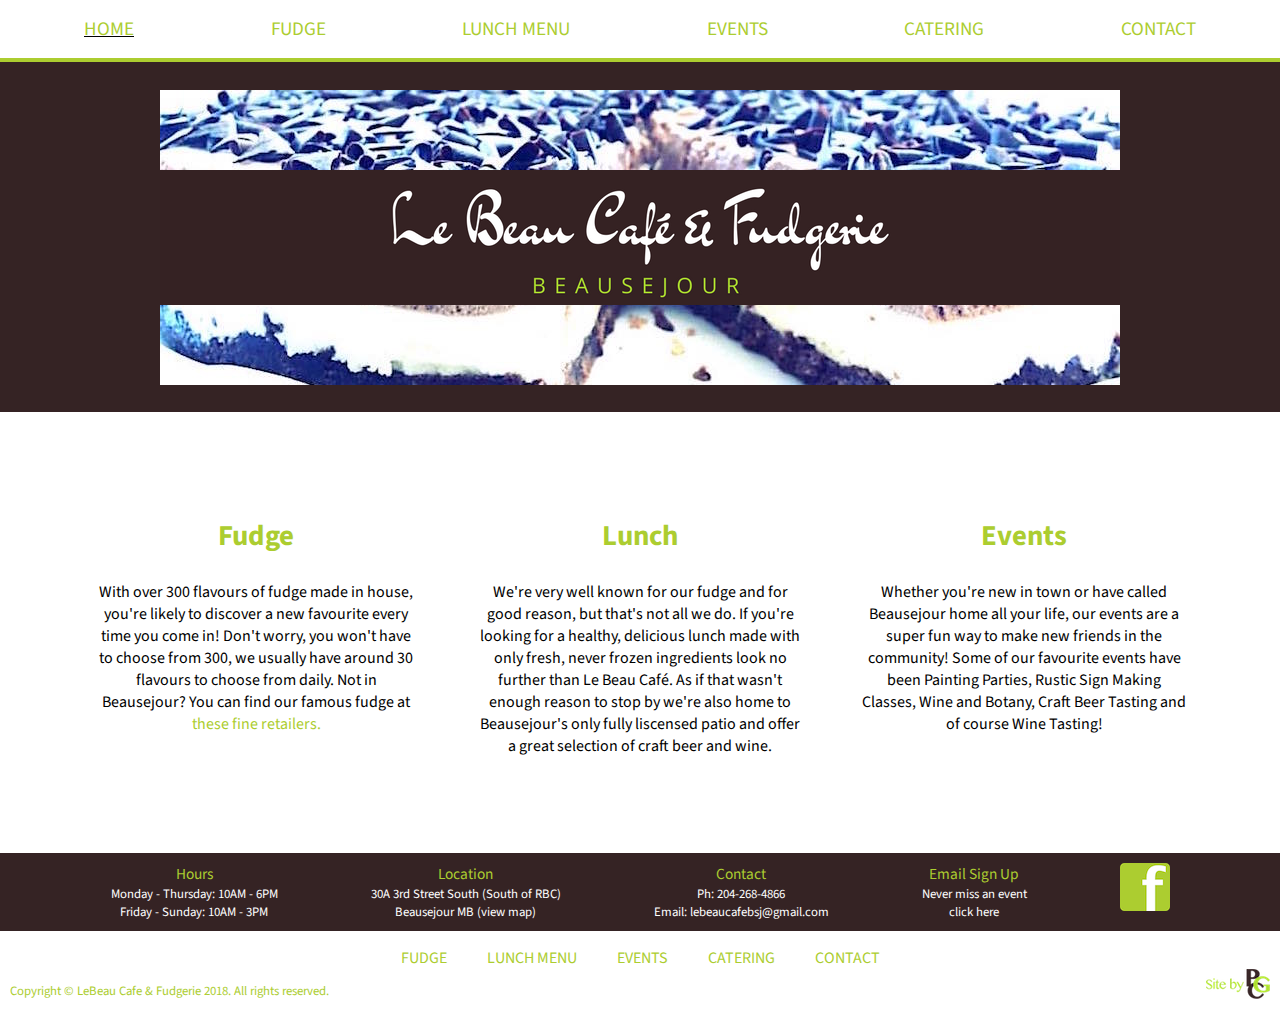
==== index.html @ 63068a69 "fudge changes" ====
<!DOCTYPE html>
<html>
    <head>
        <title>Le Beau Cafe &amp; Fudgerie in Beausejour</title>
        <meta charset="UTF-8" lang="en">
        <meta name="viewport" content="width=device-width, initial-scale=1.0">
        <meta name="description" content="Over 300 flavours of delicious fudge, fresh lunch daily with soups, salads, wraps. Plus paint nights, wine tasting, catering and more!">
        <script src="./app.js" type="text/javascript"></script>
        <link href="https://fonts.googleapis.com/css?family=Source+Sans+Pro" rel="stylesheet">
        <link href="./main.css" rel="stylesheet">
        <link rel="icon" href="./images/specialicon.ico" type="image/x-icon"/>
        
    </head>
    <body>
        <nav class="mainNav">
            <ul class="navList">
                <li class="current"><a href="index.html">HOME</a></li>
                <li><a href="./fudge.html">Fudge</a></li>
                <li><a href="./lunch.html">Lunch Menu</a></li>
                <li><a href="./events.html">Events</a></li>
                <li><a href="./catering.html">Catering</a></li>
                <li><a href="./contact.html">Contact</a></li>
            </ul>
        </nav>
        <header class="mainHeader fudgeHeader">
            
              
           <img src="./images/le_beau_cafe_&_fudgerie_home_logo.png" alt="Le Beau Cafe and Fudgerie logo" class="mainLogoFudge" id="homeLogo">
            <img src="./images/Le_Beau_Cafe_&_Fudgerie_logo.png" alt="Le Beau Cafe and Fudgerie logo" class="mainLogoFudge" id="smHomeLogo">
                
              <h2 class="tagline fudgeTagLine">Fudge | Gourmet Coffee | Fresh Lunch Daily | Painting Parties | Patio | Craft Beer | Wine | And More!</h2> 
            
             
        </header>
        <div class="mainContainer">
            <div class="fudge items">
                <h2>Fudge</h2>
                <p>With over 300 flavours of fudge made in house, you're likely to discover a new favourite every time you come in! Don't worry, you won't have to choose from 300, we usually have around 30 flavours to choose from daily. Not in Beausejour? You can find our famous fudge at <a href="./fudge.html#retailers">these fine retailers.</a></p>
              <img src="./images/dessert_catered_lunch_beausejour.jpg" alt="huge fudge selection, over 300 flavours" class="homeImage"> 
            </div>
            <div class="lunch items">
                <h2>Lunch</h2>
                <p>We're very well known for our fudge and for good reason, but that's not all we do. If you're looking for a healthy, delicious lunch made with only fresh, never frozen ingredients look no further than Le Beau Café. As if that wasn't enough reason to stop by we're also home to Beausejour's only fully liscensed patio and offer a great selection of craft beer and wine. </p>
              <img src="./images/sandwich_lunch.jpg" alt="healthy fresh lunches at Le Beau Cafe and Fudgery, vegan options" class="homeImage"> 
            </div>
            <div class="events items">
                <h2>Events</h2>
                <p>Whether you're new in town or have called Beausejour home all your life, our events are a super fun way to make new friends in the community! Some of our favourite events have been Painting Parties, Rustic Sign Making Classes, Wine and Botany, Craft Beer Tasting and of course Wine Tasting! </p>
              <img src="./images/wood_signs_night.jpg" alt="crafty wood sign making ladies night at Le Beau Cafe and Fudgery in Beausejour" class="homeImage"> 
            </div>
        </div>
        
        
        <footer>
            <div class="subFooter">
                <ul class="footerHours foot">
                    <li class="title">Hours</li>
                    <li>Monday - Thursday: 10AM - 6PM</li>
					<li>Friday - Sunday: 10AM - 3PM</li>
                </ul>
                <ul class="footerContact foot">
                    <li class="title">Location</li>
                    <li>30A 3rd Street South (South of RBC)</li>
                    <li>Beausejour MB <a href="https://www.google.ca/maps/place/Le+Beau+Caf%C3%A9+%26+Fudgerie/@50.0611235,-96.5162336,15z/data=!4m5!3m4!1s0x0:0x12f43fe8c7fe81f3!8m2!3d50.0611235!4d-96.5162336" target="_blank">(view map)</a></li>
                </ul>
                
                <ul class="footerContact foot">
                    <li class="title">Contact</li> 
                    <li><a href="tel:1-204-268-4866">Ph: 204-268-4866</a></li>
                    <li><a href="mailto: lebeaucafebsj@gmail.com">Email: lebeaucafebsj@gmail.com</a></li>
                </ul>
                <ul class="footerContact foot">
                    <li class="title">Email Sign Up</li>
                    <li>Never miss an event</li>
                    <li><a href="http://eepurl.com/cVOqFn" target="_blank">click here</a></li>
                </ul>
                <a href="https://www.facebook.com/Le-Beau-Caf%C3%A9-Fudgerie-552118438232093/" target="_blank"><img src="./images/green-fb.png" class="fbLogo foot"></a>
                
                </div>
            
            <div class="mainFooter">
                <ul class="footerNav">
                    <li><a href="./fudge.html">FUDGE</a></li>
                    <li><a href="./lunch.html">LUNCH MENU</a></li>
                    <li><a href="./events.html">EVENTS</a></li>
                    <li><a href="./catering.html">CATERING</a></li>
                    <li><a href="./contact.html">CONTACT</a></li>
                </ul>
            </div>
			<div class="bottomLinks">
				<p class="copyright">Copyright &copy; LeBeau Cafe &amp; Fudgerie 2018. All rights reserved.</p>
            	<a href="http://www.pennygibson.com" class="siteBy" target="_blank" ><img src="images/winnipeg-web-design-seo.png" alt="web designer, SEO expert and content marketing consultant Penny Gibson in Winnipeg, MB"></a>
			
			</div>
            
        </footer>
    </body>
</html>
---- main.css ----
/*********************
SITE COLORS
Lime Green - #ACDD30
Brown - #352324
Purple - #8332B2 
Pink - #DA17AF
Fonts- font-family: 'Source Sans Pro', sans-serif;
**********************/

*{
    box-sizing: border-box;
}
*:focus {
	outline:none;
}

body{
    font-family: 'Source Sans Pro', sans-serif;
    margin: 0 auto; /*to center in browser windown when max-width is exceeded */
    display: flex;
    flex-direction:column;
    min-height: 100vh;
}

ul{
    list-style: none;
    padding: 0;
    margin: 0;
}

a {
    text-decoration: none;
}

.current {
    text-decoration: underline;
}
.mainNav{
	border-bottom: 4px solid #accd30; 
  }

.mainNav ul{
    display: flex;
    padding: 15px 0;
    justify-content: space-between;
    width: 90%;
    margin: 0 auto;
}
button, a{
    transition: all .6s ease;
}

.mainNav a{
    color: #ACCD30;
    padding: 20px;
    font-size: 1.2em;
    text-transform: uppercase;
    transition: color 0.6s ease;
}

.mainNav a:hover{
    color: #352324;
}
.mainHeader{
    background-color:#352324;
    display: flex;
    flex-direction: column;
    justify-content: center;
}
.mainHeader img{
    align-self: center;
}
.tagline{
    display: none;
}

.mainContainer{
    display: flex;
    flex-wrap: wrap;
    width: 90%;
    max-width: 1400px; 
    margin: 20px auto;
    justify-content: center;
    flex: 1;
}

.items{
    border-radius: 10px;
    text-align: center;
    margin: 0 20px;
    flex: 1 25%;
}

.fudge, .lunch, .events{
	margin: 60px 20px;
}

.items img{
    border-radius: 15px;
   
}

.homeImage{
    display: none;
}

.fudge a{
    color: #accd30;
}

.items h2{
    color: #accd30;
	font-size: 1.8em;
}
.items p{
    padding: 0 10px;
}
.items h2:hover{
    color: #ACCD30;
}
footer{
    background-color: #352324;
    color: white;
}
.mainFooter,
.footerNav{
    background-color: white;
    display: flex;
    flex-direction: row;
    justify-content:space-between;
    flex-wrap:wrap;
    margin: 0 auto;
    padding: 8px 8px 0;
}
.footerNav a{
    color: #accd30;
    padding: 20px;
}
.footerNav a:hover{
    color: #352324;
	letter-spacing: .1em;
}
.foot li{
    text-align: center;
}
.fbLogo:hover{
	opacity: 0.7;
}

.subFooter{
    background-color: #352324;
    color: white;
    font-size: .8em;
    display: flex;
    width: 90%;
    margin: 10px auto;
    flex-wrap: wrap;
    justify-content: space-around;
}
.bottomLinks{
	display: flex;
	justify-content: space-between;
	background-color: white;
	padding: 0 10px;
}
.copyright{
	font-size: .8em;
	color: #accd30;
}

.title{
    text-align: center;
    color: #ACCD30;
    font-size: 1.2em;
}

.fudgeHeader{
    background-image: url(images/cheesecake-bg.jpg);
    background-repeat:no-repeat;
    background-position: center;
    height: 350px;
    width: 100%; 
    display: flex;
    flex-direction: column;
    justify-content: center;
    
}
.fudgePageHeader{
    background-image: none;
    height: 270px;
}

/*****************
Fudge Page header
*****************/
.fudgePagePic{
    background-image: url(images/bg_fudge_page.jpg)
    
}
.list{
    align-self: center;
}

#button1, #button2 {
    margin-bottom: 30px
}
.fudgeLocations, .flavourList{
    display: none;
}
#retailerList{
    color: #453524;
}
#retailerList:hover{
    color: #accd30;
}
.fudge li{
    line-height: 1.5em; 
}

/*.fudgeFB{
	max-width: 80%;
	margin: 0 30px;
	display: flex;
	flex-direction: column;
}

/*****************/

.fudgePageHeader .mainLogoFudge{
    margin-top: 0;
    opacity:1.0; 
}
.mainLogoFudge{
    padding-top:0;
}
#smHomeLogo{
    display: none;
}

.lunchContent1.fudgeP{
    box-shadow: 1px 1px 1px 2px #d3d3d3;
    border: none;
    height: 100%;
}
.lunchContent3.fudgeP{
    margin: 0 18px;
    box-shadow: 1px 1px 1px 2px #d3d3d3;
    border: none;
}
.fudgeFB{
	text-align: center;
    border-radius: 10px;
    line-height: 1.5em;
	margin: 0 auto;
	max-width: 80%;
}
.fudgeFB div{
	padding: 0 10px;
} 


.footerContact a{
        color: white;
    }
    .footerContact a:hover{
        color: #ACCD30;
    }
/*****************************************
LUNCH PAGE
*****************************************/

.lunchHeading, .lunchTagline{
    text-align: center;
    width: 80%;
    margin: 5px auto;
}
.lunchHeading{
    font-size: 2.2em;
}
.lunchContainer{
    display: flex;
    flex-wrap: wrap;
    width: 80%;
    margin: 0 auto;
    justify-content: center;
}
.lunchContent{
    display: flex;
    flex-wrap:wrap;
    justify-content:center;
    padding: 30px;
}
.lunchContent1, .lunchContent3{
    flex: 2 30%;
    text-align: center;
    padding: 10px;
    border-radius: 10px;
    line-height: 1.5em;
	box-shadow: 0px 0px 1px 2px #cfe08f;
}

.bottomSection{
    display: flex;
    flex-wrap: wrap;
    justify-content: center; 
}

.prices{
   text-align: center;
    margin: 0 30px;
    padding: 10px;
    border-radius: 10px;
    line-height: 1.5em;
	box-shadow: 0px 0px 1px 2px #cfe08f;
 }
.lunchPic{
    border-radius: 10px;
}
.lunchTagline{
    padding-bottom: 20px;
}

/*********************************************
            EVENTS PAGE
*********************************************/
.eventsHeading{
    text-align: center;
    margin-bottom: 2px auto;
    flex: 1 100%;
}

h1#eventHeading{
    text-align: center;
    font-size: 1.7em;
}

.eventsPageContainer{
    width: 85%;
}
button#button2, button.eventsButton{
    background-color: #accd30;
    color: white;
    min-width: 200px;
    max-width: 250px;
    border: 2px solid #accd30;
    margin-top:10px;
    transition: all .6s ease;
    font-weight: bold;
	border-radius: 6px;
	padding: 6px 2px;
	letter-spacing: .1em;
}
button#button2:hover, button.eventsButton:hover{
    opacity: .7;
    box-shadow: 2px 2px 4px grey;

    background-color: #accd30;
}
.eventsPageContainer h2{
    color: #453524;
}
.eventsHeading a{
    color: #accd30;
}
.eventImageSm{
    display: none;
}
/*********************************************
CONTACT US PAGE
*********************************************/

.contactHeading{
    text-align: center;
}
.contactPic{
    margin-left: 40px;
    align-self:flex-start;
    border: 3px solid #accd30;
    border-radius: 8px;
}
.image{
    display: flex;
    flex-wrap: wrap;
    justify-content: center;
    width: 90%;
    margin: 0 auto;
    font-size: 1.2em;
}

.image li{
    text-align: center;
}
.image a{
    color: #352324;
}
.image a:hover{
    color: #ACCD30;
}
/*********************************
CATERING PAGE
*********************************/
.cateringContent{
    width: 70%;
}

/***********************************************
MEDIA QUERIES
************************************************/
@media (max-width: 1200px){
    .eventsPageContainer{
        width: 100%;
        margin:0 auto;
}
    .eventsPage{
        margin: 0 auto;
        padding: 0;
    }
}
@media (max-width: 1030px){
    .mainNav ul{
        width: 100%;
    }
    #p4, #p8{
        display: none;
    }
    .lunchContent3{
        flex: 1 100%;
        margin-top: 20px;
    }
    .lunchContent3.fudgeP{
      margin: 0 auto;
    }
    .lunchContent1.fudgeP{
    height: auto;
    }
    .prices{
        margin: 0 0 0 30px;
    }
    .image{
        width: 100%;
    }
    .contactPic{
        margin-left: 10px;
    }
    .emailSignUp{
        margin: 0 auto;
        width: 80%;
    }

}

@media (max-width: 960px){
    #homeLogo{
        display: none;
    }
    #smHomeLogo{
        display: block;
    }
}

@media (max-width: 875px){
    .mainNav a{
        padding:10px;
    }
    
    .items{
        flex: 1 40%;
    }
    .fudge, .lunch, .events{
	margin: 5px;
	}
    .lunchContainer{
        width: 90%;
    }
    .lunchContent1, .lunchContent2, .lunchContent3{
        flex: 1 100%;
        margin: 0;
    }
    .lunchContent1, .lunchContent3{
        padding: 0;
        border: none;
    }
     .lunchContent3.fudgeP, .lunchContent1.fudgeP{
         margin: 4px auto;
         padding: 4px;
     }
	
	.fudgeFB{
		max-width: 84%;
		margin-top: -24px;
		padding: 0;
		box-shadow:1px 1px 1px 2px #d3d3d3;
		}
    .prices{
        order: -1;
    }
    .contactPic{
        margin: 0;
    }
}


@media (max-width: 550px){
    .tagline{
        font-size: .8em;
        background-color:#ACCD30;
        display: block;
        color: white;
        text-align: center;
      }
    .mainNav ul{
        flex-direction: column;
        justify-content: center;
        align-items: center;
    }
    .mainNav{
        background-color: white;
    }
    .mainNav a{
        font-size: 1.3em;
        color: #ACCD30;
    }
    .mainNav li{
        padding-bottom: 15px;
    }
    .mainHeader{
        height: 100%;
        }
    .mainLogoFudge{
        margin-top:0;
    }
    .mainHeader img{
        width: 100%;
        margin-top:50px;
    }
   .fudgeHeader{
       background-image: none; 
       height: 100%;
    } 
    
    .mainContainer{
        height: 100%;
        display: flex;
        flex-direction: column;
    }
    
    .items{
        flex: 1 1 0;
    }
    .homeImage{
        display: block;
        margin: 0 auto;
    }
    .footerNav{
        justify-content: center;
        padding-bottom: 15px;
    }
    .footerNav li{
        padding: 10px 0;
        font-size: .8em;
        
    }
    
    .subFooter{
        flex-direction: column;
        justify-content: center;
        align-items: center;
    }
    .lunchContainer{
        width: 100%;
    }
    
    #p2, #p3, #p6, #p7{
        display: none;
    }
    .contactPic{
        display: none;
    }
    .image{
        line-height: 1.8em;
    }
    .fudgePic{
        width: 100%;
    }

}

@media(max-width: 300px){
    .eventImageLg{
        display: none;
    }
}
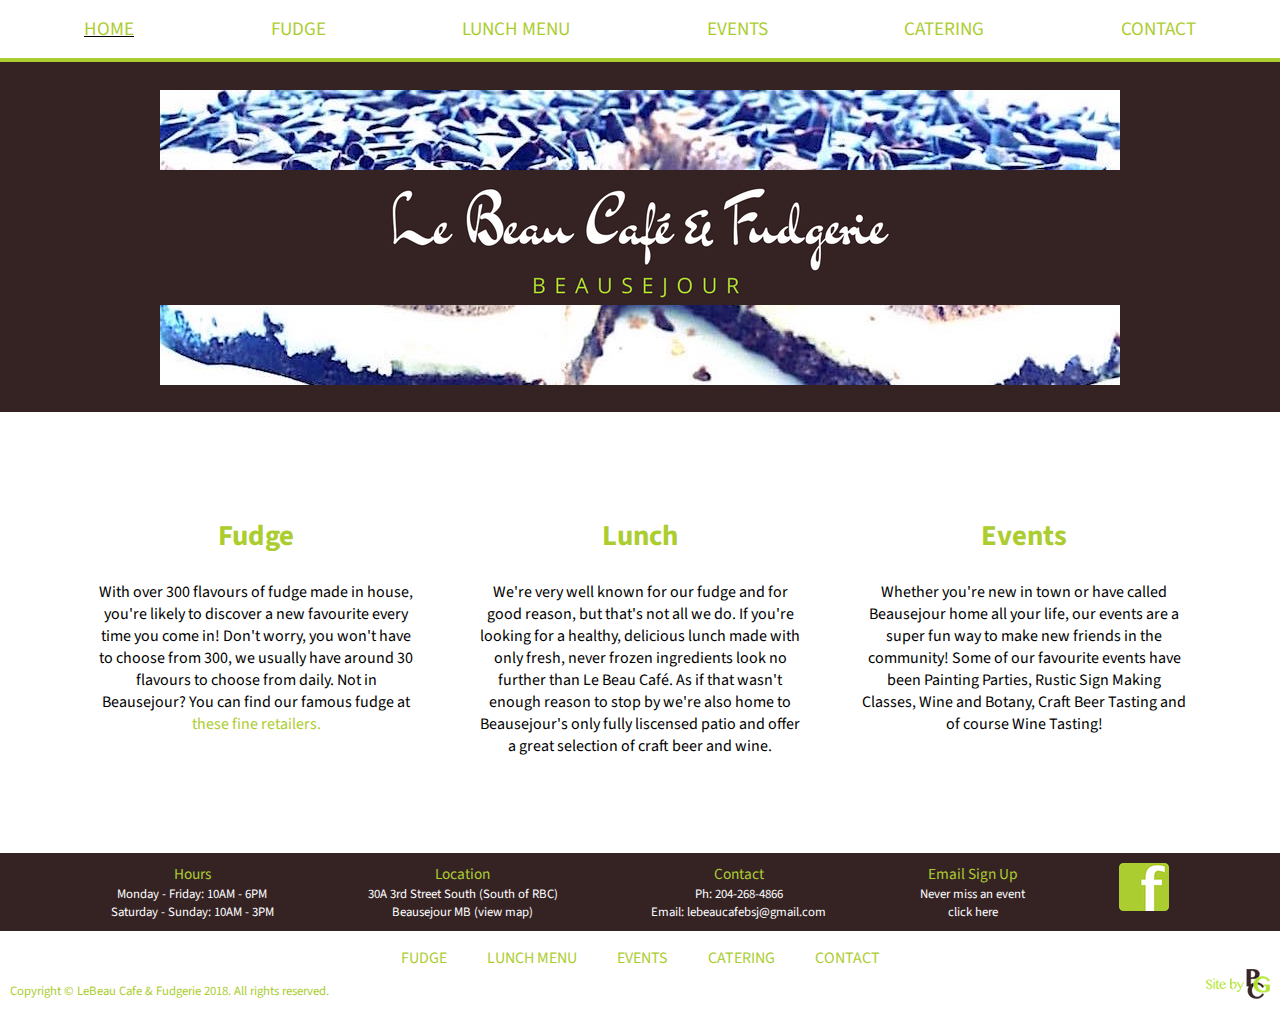
==== commit 695917a5: "updated hours" ====
--- a/index.html
+++ b/index.html
@@ -55,8 +55,8 @@
             <div class="subFooter">
                 <ul class="footerHours foot">
                     <li class="title">Hours</li>
-                    <li>Monday - Thursday: 10AM - 6PM</li>
-					<li>Friday - Sunday: 10AM - 3PM</li>
+                    <li>Monday - Friday: 10AM - 6PM</li>
+					<li>Saturday - Sunday: 10AM - 3PM</li>
                 </ul>
                 <ul class="footerContact foot">
                     <li class="title">Location</li>
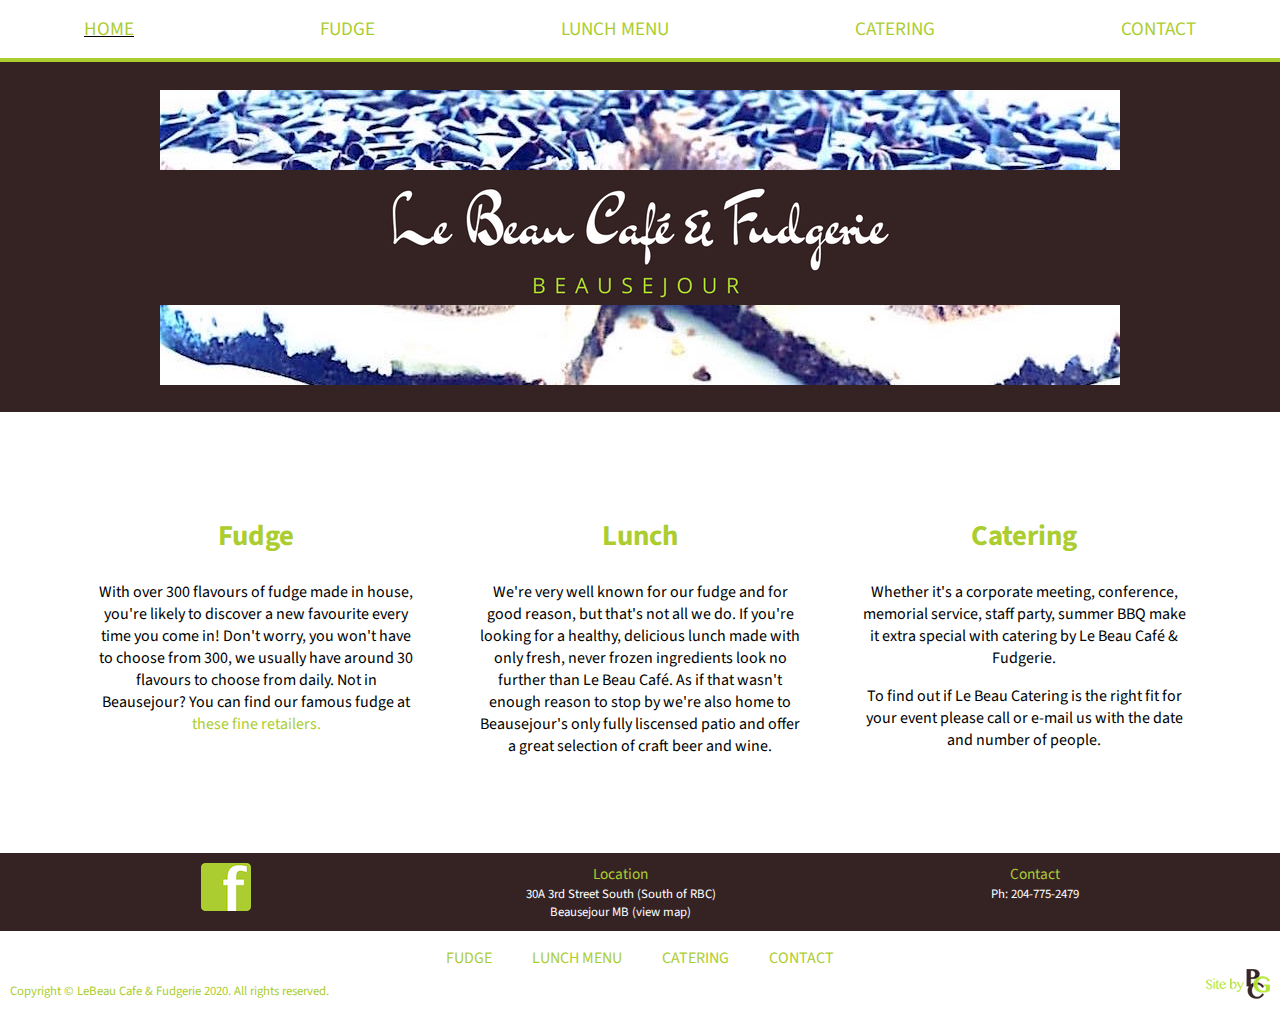
==== commit c23f6dab: "updates for new owner" ====
--- a/index.html
+++ b/index.html
@@ -16,8 +16,7 @@
             <ul class="navList">
                 <li class="current"><a href="index.html">HOME</a></li>
                 <li><a href="./fudge.html">Fudge</a></li>
-                <li><a href="./lunch.html">Lunch Menu</a></li>
-                <li><a href="./events.html">Events</a></li>
+				<li><a href="./lunch.html">Lunch Menu</a></li>
                 <li><a href="./catering.html">Catering</a></li>
                 <li><a href="./contact.html">Contact</a></li>
             </ul>
@@ -44,51 +43,39 @@
               <img src="./images/sandwich_lunch.jpg" alt="healthy fresh lunches at Le Beau Cafe and Fudgery, vegan options" class="homeImage"> 
             </div>
             <div class="events items">
-                <h2>Events</h2>
-                <p>Whether you're new in town or have called Beausejour home all your life, our events are a super fun way to make new friends in the community! Some of our favourite events have been Painting Parties, Rustic Sign Making Classes, Wine and Botany, Craft Beer Tasting and of course Wine Tasting! </p>
-              <img src="./images/wood_signs_night.jpg" alt="crafty wood sign making ladies night at Le Beau Cafe and Fudgery in Beausejour" class="homeImage"> 
+                <h2>Catering</h2>
+                <p>Whether it's a corporate meeting, conference, memorial service, staff party, summer BBQ make it extra special with catering by Le Beau Café &amp; Fudgerie. </p>
+				<p>To find out if Le Beau Catering is the right fit for your event please call or e-mail us with the date and number of people.</p>
             </div>
         </div>
         
         
         <footer>
-            <div class="subFooter">
-                <ul class="footerHours foot">
-                    <li class="title">Hours</li>
-                    <li>Monday - Friday: 10AM - 6PM</li>
-					<li>Saturday - Sunday: 10AM - 3PM</li>
-                </ul>
+           <div class="subFooter">
+               <a href="https://www.facebook.com/lebeaufudge/" target="_blank"><img src="./images/green-fb.png" class="fbLogo foot"></a>
+                
                 <ul class="footerContact foot">
                     <li class="title">Location</li>
                     <li>30A 3rd Street South (South of RBC)</li>
                     <li>Beausejour MB <a href="https://www.google.ca/maps/place/Le+Beau+Caf%C3%A9+%26+Fudgerie/@50.0611235,-96.5162336,15z/data=!4m5!3m4!1s0x0:0x12f43fe8c7fe81f3!8m2!3d50.0611235!4d-96.5162336" target="_blank">(view map)</a></li>
                 </ul>
-                
+				
                 <ul class="footerContact foot">
                     <li class="title">Contact</li> 
-                    <li><a href="tel:1-204-268-4866">Ph: 204-268-4866</a></li>
-                    <li><a href="mailto: lebeaucafebsj@gmail.com">Email: lebeaucafebsj@gmail.com</a></li>
+                    <li><a href="tel:1-204-775-2479">Ph: 204-775-2479</a></li>
                 </ul>
-                <ul class="footerContact foot">
-                    <li class="title">Email Sign Up</li>
-                    <li>Never miss an event</li>
-                    <li><a href="http://eepurl.com/cVOqFn" target="_blank">click here</a></li>
-                </ul>
-                <a href="https://www.facebook.com/Le-Beau-Caf%C3%A9-Fudgerie-552118438232093/" target="_blank"><img src="./images/green-fb.png" class="fbLogo foot"></a>
-                
-                </div>
+             </div>
             
             <div class="mainFooter">
                 <ul class="footerNav">
                     <li><a href="./fudge.html">FUDGE</a></li>
                     <li><a href="./lunch.html">LUNCH MENU</a></li>
-                    <li><a href="./events.html">EVENTS</a></li>
                     <li><a href="./catering.html">CATERING</a></li>
                     <li><a href="./contact.html">CONTACT</a></li>
                 </ul>
             </div>
 			<div class="bottomLinks">
-				<p class="copyright">Copyright &copy; LeBeau Cafe &amp; Fudgerie 2018. All rights reserved.</p>
+				<p class="copyright">Copyright &copy; LeBeau Cafe &amp; Fudgerie 2020. All rights reserved.</p>
             	<a href="http://www.pennygibson.com" class="siteBy" target="_blank" ><img src="images/winnipeg-web-design-seo.png" alt="web designer, SEO expert and content marketing consultant Penny Gibson in Winnipeg, MB"></a>
 			
 			</div>
--- a/main.css
+++ b/main.css
@@ -146,6 +146,9 @@
 .fbLogo:hover{
 	opacity: 0.7;
 }
+#fbLogo{
+	align-self:center;
+}
 
 .subFooter{
     background-color: #352324;
@@ -291,12 +294,12 @@
     padding: 30px;
 }
 .lunchContent1, .lunchContent3{
-    flex: 2 30%;
+    flex: 1;
     text-align: center;
     padding: 10px;
+	margin: 0 20px;
     border-radius: 10px;
     line-height: 1.5em;
-	box-shadow: 0px 0px 1px 2px #cfe08f;
 }
 
 .bottomSection{
@@ -311,7 +314,6 @@
     padding: 10px;
     border-radius: 10px;
     line-height: 1.5em;
-	box-shadow: 0px 0px 1px 2px #cfe08f;
  }
 .lunchPic{
     border-radius: 10px;
@@ -375,7 +377,6 @@
 .contactPic{
     margin-left: 40px;
     align-self:flex-start;
-    border: 3px solid #accd30;
     border-radius: 8px;
 }
 .image{
@@ -395,6 +396,9 @@
 }
 .image a:hover{
     color: #ACCD30;
+}
+.contactTitle{
+	padding: 20px 0;
 }
 /*********************************
 CATERING PAGE
@@ -415,6 +419,11 @@
         margin: 0 auto;
         padding: 0;
     }
+}
+@media (max-width: 1200px){
+	.lunchContent3.fudgeP, .lunchContent1.fudgeP{
+		box-shadow:0 0 0;
+	}
 }
 @media (max-width: 1030px){
     .mainNav ul{
@@ -489,7 +498,6 @@
 		max-width: 84%;
 		margin-top: -24px;
 		padding: 0;
-		box-shadow:1px 1px 1px 2px #d3d3d3;
 		}
     .prices{
         order: -1;
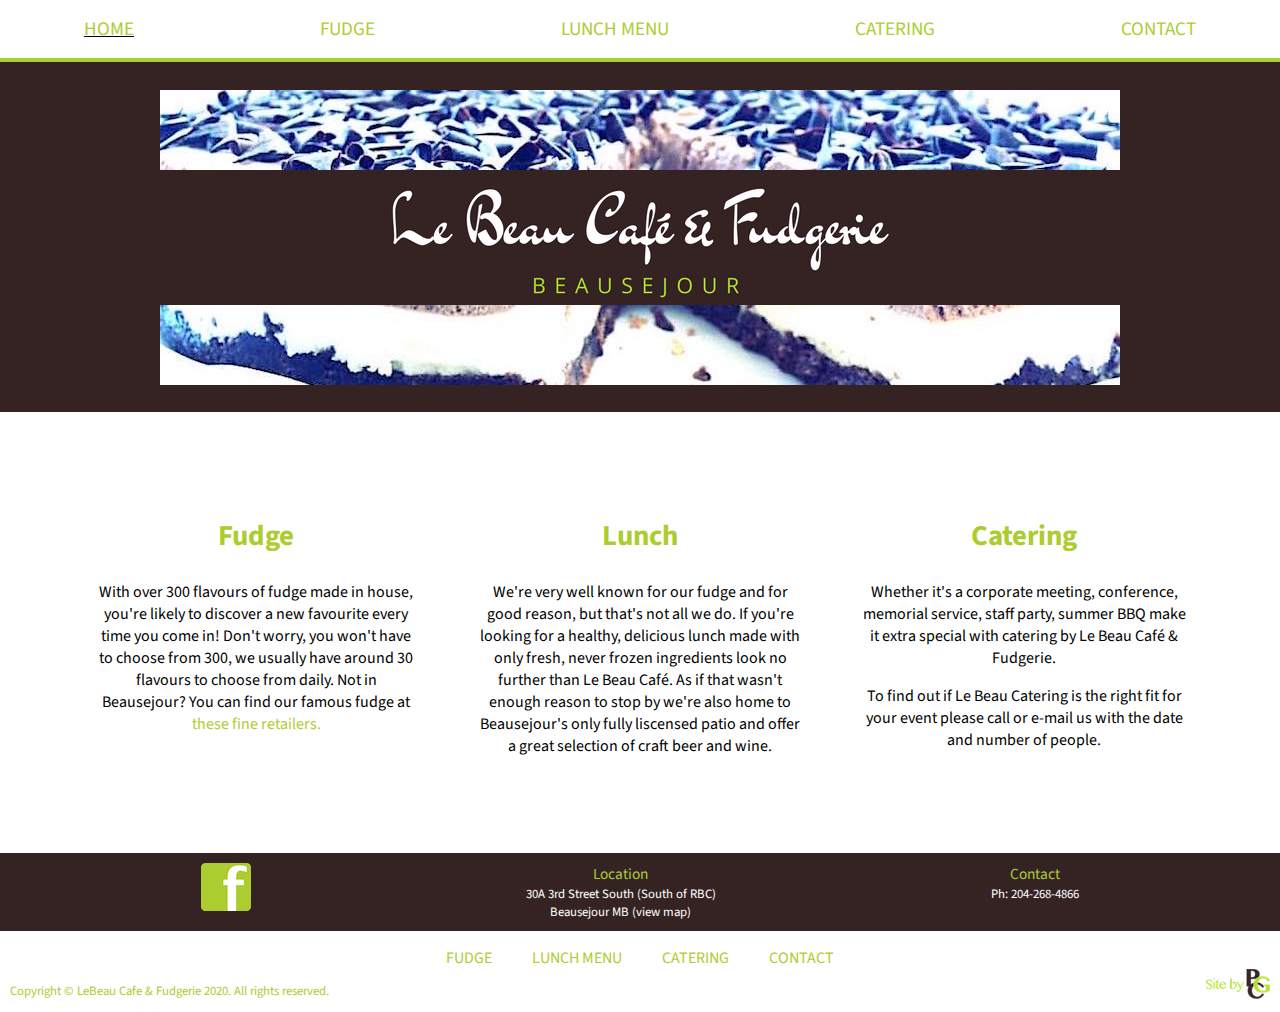
==== commit e73e9814: "phone number update" ====
--- a/index.html
+++ b/index.html
@@ -51,6 +51,7 @@
         
         
         <footer>
+
            <div class="subFooter">
                <a href="https://www.facebook.com/lebeaufudge/" target="_blank"><img src="./images/green-fb.png" class="fbLogo foot"></a>
                 
@@ -62,7 +63,7 @@
 				
                 <ul class="footerContact foot">
                     <li class="title">Contact</li> 
-                    <li><a href="tel:1-204-775-2479">Ph: 204-775-2479</a></li>
+                    <li><a href="tel:1-204-268-4866">Ph: 204-268-4866</a></li>
                 </ul>
              </div>
             
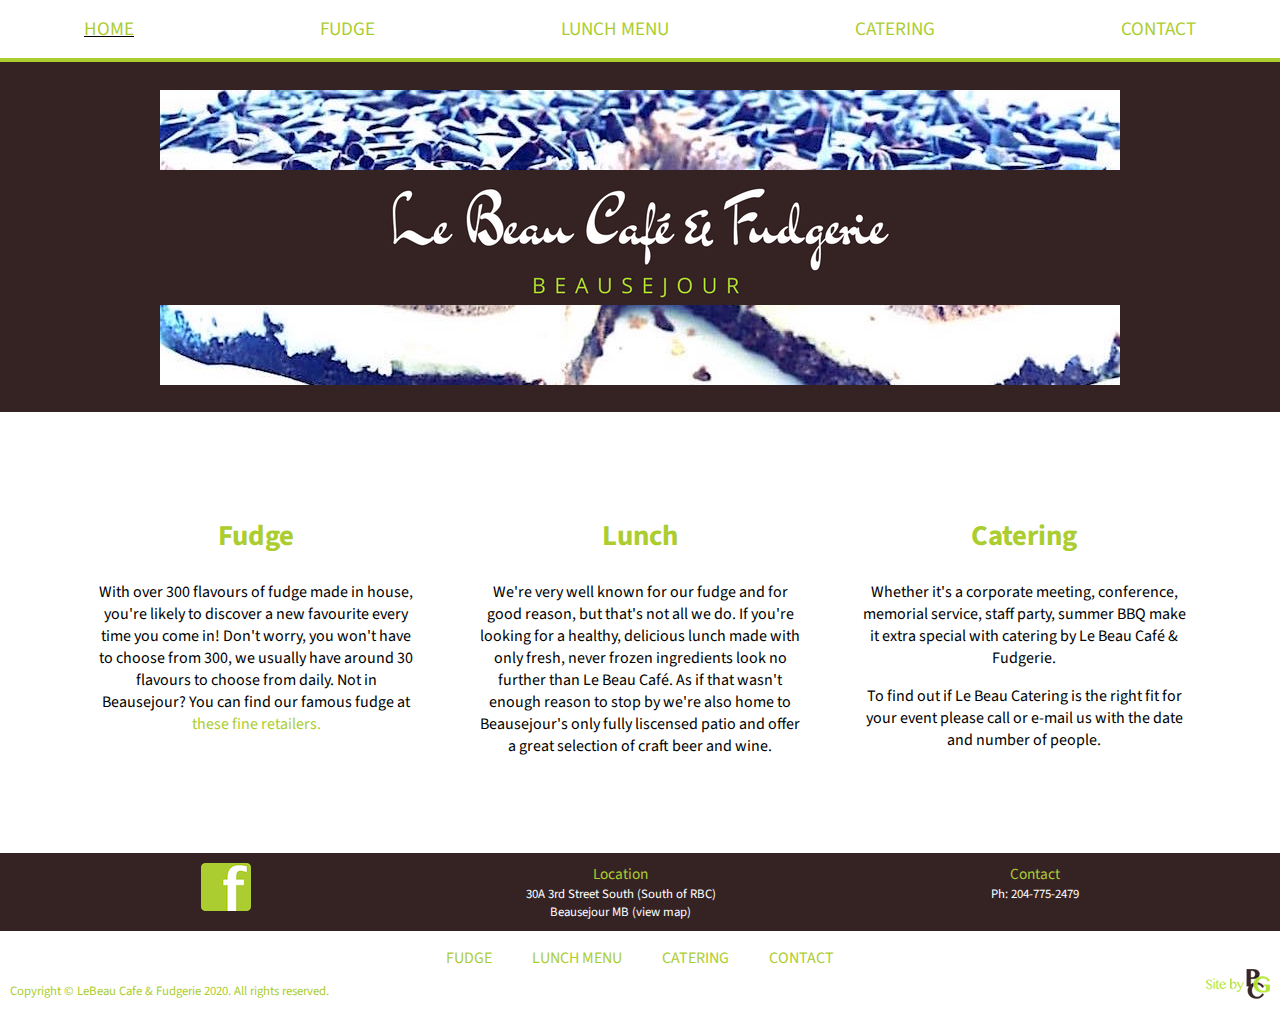
==== commit 72515e35: "Merge pull request #6 from pennygibson/gh-pages" ====
--- a/index.html
+++ b/index.html
@@ -63,7 +63,7 @@
 				
                 <ul class="footerContact foot">
                     <li class="title">Contact</li> 
-                    <li><a href="tel:1-204-268-4866">Ph: 204-268-4866</a></li>
+                    <li><a href="tel:1-204-775-2479">Ph: 204-775-2479</a></li>
                 </ul>
              </div>
             
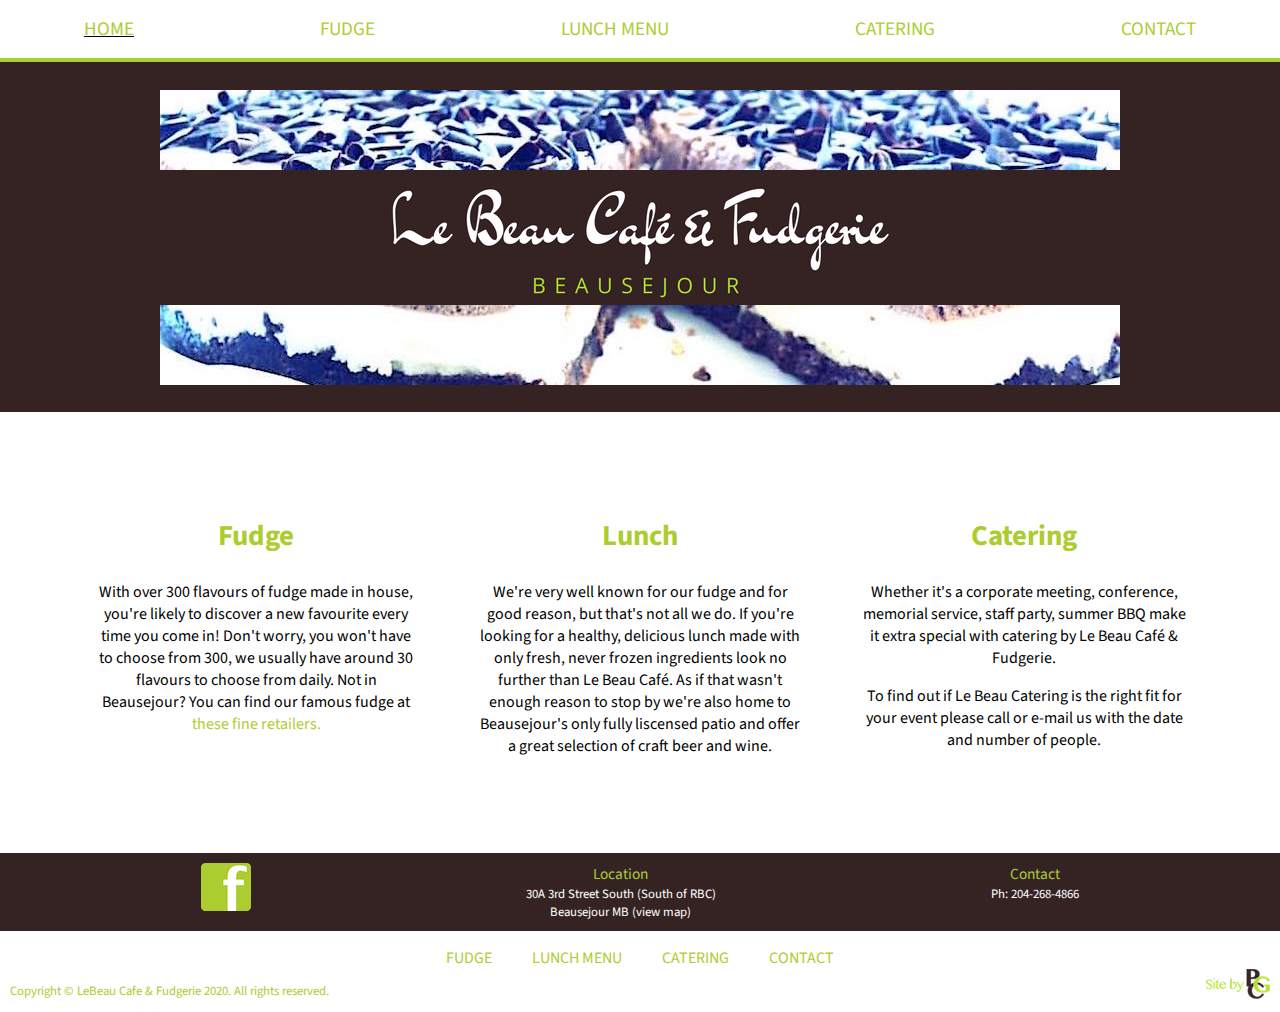
==== commit f3b0706b: "new phone" ====
--- a/index.html
+++ b/index.html
@@ -63,7 +63,7 @@
 				
                 <ul class="footerContact foot">
                     <li class="title">Contact</li> 
-                    <li><a href="tel:1-204-775-2479">Ph: 204-775-2479</a></li>
+                   <li><a href="tel:1-204-268-4866">Ph: 204-268-4866</a></li>
                 </ul>
              </div>
             
